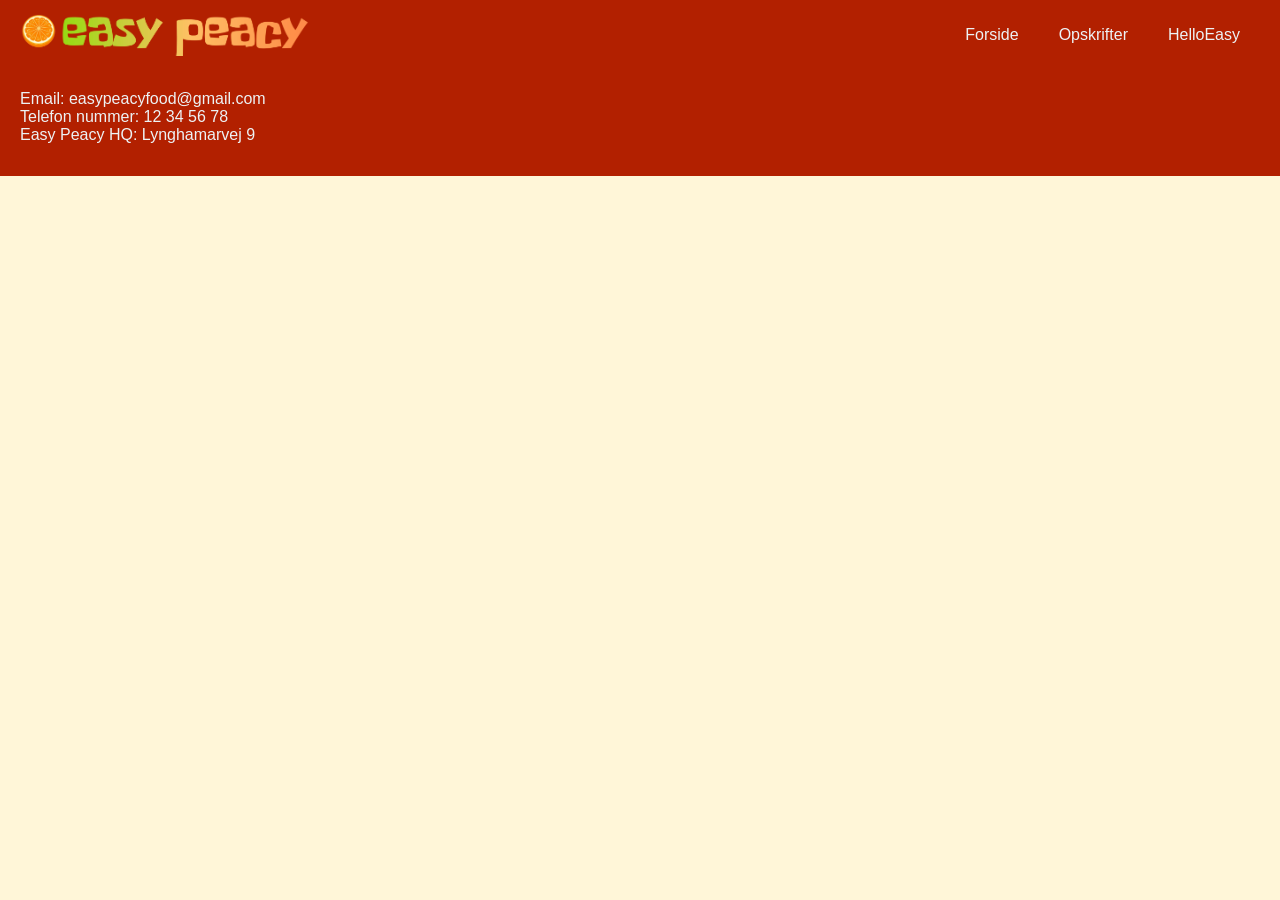
==== enkeltopskrift.html @ cda6f6b6 "easy peacy sat op" ====
<!DOCTYPE html>
<html lang="da">

<head>
    <meta charset="UTF-8">
    <meta name="viewport" content="width=device-width, initial-scale=1.0">
    <title>Easy Peacy</title>

    <link rel="stylesheet" href="css/global.css">
    <link rel="stylesheet" href="css/index.css">

    <link rel="icon" type="image/png" sizes="32x32" href="img-vid/epfavicon.webp">

    <script src="js/menu.js" defer></script>
    <script src="js/enkeltopskrift.js" defer></script>
</head>

<body>
    <header>
        <div class="logo">
            <a href="index.html">
                <img src="img-vid/eplogo.webp" alt="Logo">
            </a>
        </div>
        <nav>
            <ul class="menu">
                <li><a href="index.html">Forside</a></li>
                <li><a href="opskrifter.html">Opskrifter</a></li>
                <li><a href="helloeasy.html">HelloEasy</a></li>
            </ul>
            <button class="burger">
                <span class="line"></span>
                <span class="line"></span>
                <span class="line"></span>
            </button>
        </nav>
    </header>
    <main>
        <div id="sections">

        </div>
    </main>
    <footer>
        <div class="tern-box">

        </div>
        <div class="footerInfo-box">
            <p>Email: easypeacyfood@gmail.com</p>
            <p>Telefon nummer: 12 34 56 78</p>
            <p>Easy Peacy HQ: Lynghamarvej 9</p>
        </div>
    </footer>
</body>

</html>
---- css/global.css ----
/*************** Reset *********************/
* {
  margin: 0;
  padding: 0;
  box-sizing: border-box;
}

img {
  width: 100%;
  height: auto;
  display: block;
}

/************ menu + burger menu **********/
header {
  top: 0;
  display: flex;
  justify-content: space-between;
  align-items: center;
  padding: 20px;
  height: 70px;
  background-color: #b22000;
}

.logo img {
  width: 300px;
  height: auto;
  border-radius: 0;
}

.menu {
  display: flex;
  list-style: none;
  margin: 0;
  padding: 0;
}

.menu a {
  display: block;
  padding-block: 1rem;
  padding-right: 20px;
  padding-left: 20px;
  color: #edf2f4;
  text-decoration: none;
  transition: color 0.3s;
  text-align: end;
}

.menu a:hover {
  color: #ffc166;
  text-decoration: none;
}

.burger {
  width: 30px;
  height: 20px;
  cursor: pointer;
}

.burger .line {
  display: block;
  width: 100%;
  height: 2px;
  background-color: #fff6d8;
  margin-bottom: 5px;
  transition: 0.2s linear;
}
.burger {
  display: none;
}

@media screen and (max-width: 800px) {
  .menu {
    display: none;
  }

  .menu a {
    color: #000;
  }
  .menu a:hover {
    color: #b22000;
    text-decoration: none;
  }
  .burger {
    display: block;
    background-color: transparent;
    border: 0;
  }
  .burger.active .line:nth-child(1) {
    transform: rotate(45deg) translate(5px, 5px);
    transition: 0.2s linear;
  }

  .burger.active .line:nth-child(2) {
    opacity: 0;
    transition: 0.15s linear;
  }

  .burger.active .line:nth-child(3) {
    transform: rotate(-45deg) translate(5px, -5px);
    transition: 0.2s linear;
  }

  nav.active .menu {
    display: block;
    background-color: #fff6d8;
    position: absolute;
    top: 70px;
    left: 0;
    width: 100%;
    box-shadow: 0 10px 10px #0000001a;
    z-index: 1;
  }
}

/************ body **********/
body {
  background-color: #fff6d8;
  font-family: "Lexend", sans-serif;
  font-optical-sizing: auto;
  font-weight: 400;
  font-style: normal;
}

/************ knapper **********/
.button {
  font-family: "Lexend", sans-serif;
  font-optical-sizing: auto;
  font-weight: 400;
  font-style: normal;
  display: inline-block;
  padding-block: 6px;
  width: 60%;
  border: none;
  border-radius: 5px;
  text-decoration: none;
}
.redBtn {
  background-color: #b22000;
  color: #fff;
}

.greenBtn {
  background-color: #96dc14;
  color: #000;
}

.orangeBtn {
  background-color: #ff8445;
  color: #fff;
}

/************ footer **********/
.tern-box {
  height: 200px;
  background-image: url("../img-vid/ternet-baggrund.webp");
}
.footerInfo-box {
  background-color: #b22000;
  color: #edf2f4;
  padding: 20px;
  font-family: "Poppins", sans-serif;
  font-weight: 400;
  font-style: normal;
  font-size: 1rem;
  padding-bottom: 2rem;
}
---- css/index.css ----
/****** main-box + children ******/
#main-box {
  display: grid;
  grid-template-columns: 1fr 4fr;
}

#hero-box {
  display: none;
}

.tern-box {
  display: none;
}

/****** sidepanel + children ******/
.sidepanel {
  text-align: center;
  background-color: #ffc166;
  padding-block: 2rem;
}

.spSection1 h3 {
  margin-bottom: 1rem;
}

.spSection1 video {
  border-radius: 15px;
  margin-bottom: 1rem;
  padding: 0.5rem;
}

.spSection1 {
  margin-bottom: 2rem;
}

.spSection2 {
  background-color: #ff8445;
  padding-bottom: 2rem;
}

.spSection2 h3 {
  padding-top: 1rem;
  margin-bottom: 1rem;
}

.spSection2 button {
  margin-bottom: 1rem;
}

.spSection3 {
  padding-bottom: 2rem;
}

.spSection3 h3 {
  padding-top: 1rem;
  margin-bottom: 1rem;
}

/****** sections + children ******/
.nyeOpskrifterSection {
  background-color: #f0e7c8;
  padding: 1rem;
  padding-top: 2rem;
  padding-bottom: 2rem;
}

.nyeOpskrifterSection h1 {
  text-align: center;
  padding-bottom: 1rem;
}

.opskrifterBox {
  display: grid;
  grid-template-columns: repeat(auto-fit, minmax(250px, 1fr));
  gap: 1rem;
  width: 80%;
  margin: auto;
  margin-top: 1rem;
}

.noCard img {
  border-top-left-radius: 15px;
  border-top-right-radius: 15px;
}

.noCard h3 {
  font-size: 1.5rem;
  padding-bottom: 0.5rem;
}

.noCard-info {
  background-color: #ffc166;
  padding-bottom: 3rem;
  border-bottom-right-radius: 15px;
  border-bottom-left-radius: 15px;
  padding: 1rem;
}

.noCard-info a {
  text-align: center;
  width: 100%;
}

.blivMedlemSection {
  padding-top: 2rem;
  padding-bottom: 2rem;
}

.blivMedlemSection h1 {
  text-align: center;
  padding-bottom: 1rem;
}

.bmInfoBox {
  display: grid;
  grid-template-columns: 1fr 1fr;
  max-width: 900px;
  margin: auto;
}

.bminfo {
  padding: 1rem;
  padding-left: 3rem;
}

.blivmedlem {
  background-color: #f0e7c8;
  text-align: center;
  align-content: center;
}

.kategorierSection {
  background-color: #f0e7c8;
  padding-top: 2rem;
  padding-bottom: 2rem;
}

.kategorierSection h1 {
  text-align: center;
  padding-bottom: 1rem;
}

.kategorierBox {
  display: grid;
  grid-template-columns: repeat(4, 1fr);
  gap: 2rem;
  text-align: center;
  padding-left: 2rem;
  padding-right: 2rem;
  overflow-x: auto;
}

.kategori {
  text-decoration: none;
}

.kategori h3 {
  padding-top: 1rem;
  color: #000;
}

.omOsSection {
  padding-top: 2rem;
  padding-bottom: 2rem;
}

.omOsSection h1 {
  text-align: center;
  padding-bottom: 1rem;
}

.omOsBox {
  display: grid;
  grid-template-columns: 1fr 1fr;
  max-width: 900px;
  margin: auto;
}

.omOsBox img {
  width: 100%;
  border-radius: 15px;
  object-fit: cover;
}

@media screen and (max-width: 800px) {
  #main-box {
    grid-template-columns: 1fr;
    gap: 20px;
  }

  .spSection1 {
    display: none;
  }

  .sidepanel {
    text-align: center;
    padding-block: 2rem;
    position: static;
    top: 0;
  }

  /***/

  .kategorierSection h1 {
    text-align: center;
    padding-bottom: 1rem;
  }

  .kategorierBox {
    display: grid;
    grid-template-columns: repeat(2, 1fr);
    text-align: center;
    padding-left: 1rem;
    padding-right: 1rem;
    width: 80%;
    margin: auto;
  }

  .opskrifterBox {
    display: grid;
    grid-template-columns: repeat(auto-fit, minmax(160px, 1fr));
    gap: 1rem;
    width: 80%;
    margin: auto;
    margin-top: 1rem;
    overflow-x: auto;
  }
}

/* @media screen and (min-width: 768px) {
  .kategorierBox {
    display: grid;
    grid-template-columns: repeat(4, 1fr);
    gap: 2rem;
    text-align: center;
    padding-left: 2rem;
    padding-right: 2rem;
    overflow-x: auto;
  }
} */
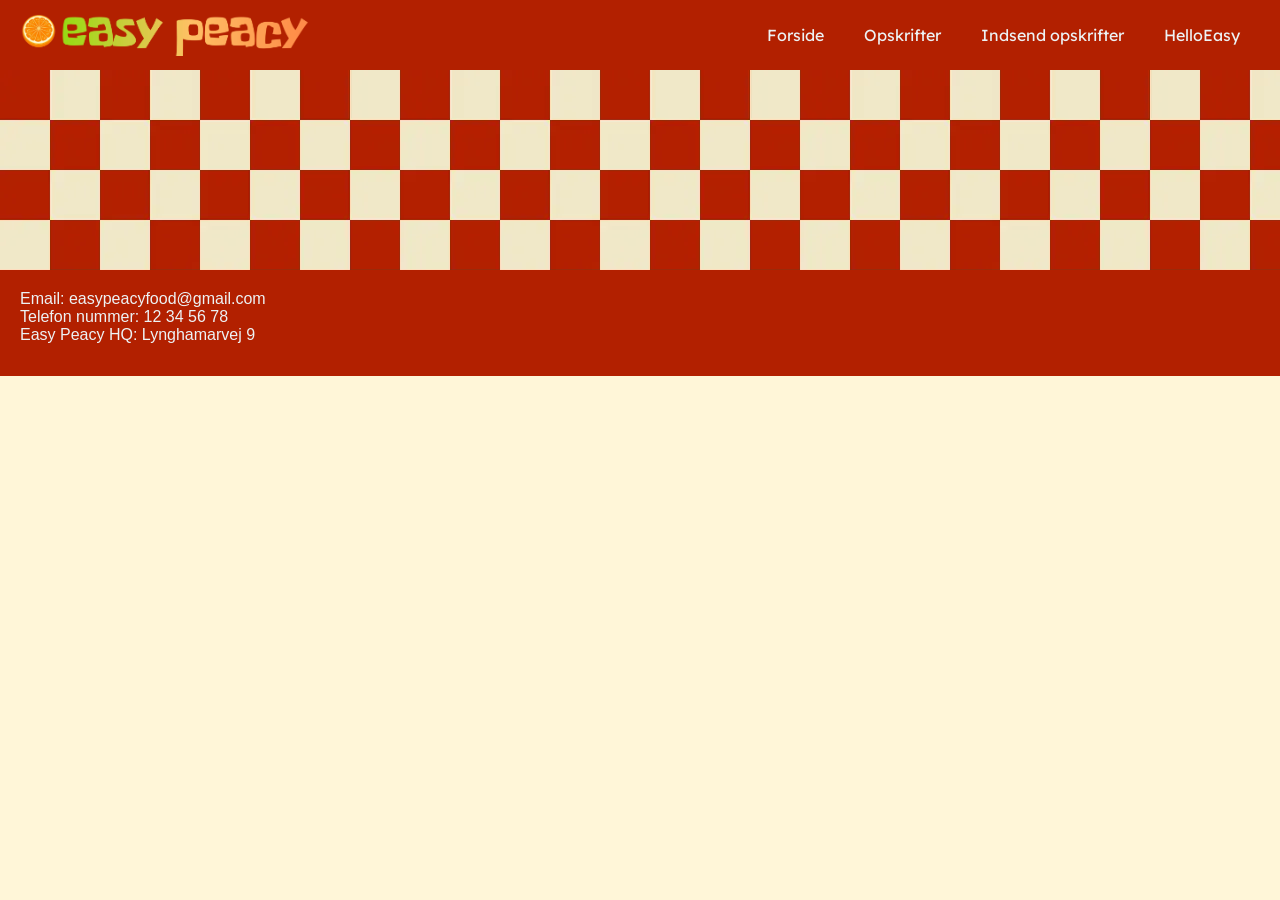
==== commit 2ad37d6f: "enkelt_opskrift_laura" ====
--- a/enkeltopskrift.html
+++ b/enkeltopskrift.html
@@ -7,12 +7,15 @@
     <title>Easy Peacy</title>
 
     <link rel="stylesheet" href="css/global.css">
-    <link rel="stylesheet" href="css/index.css">
+    <link rel="stylesheet" href="css/enkeltopskrift.css">
 
     <link rel="icon" type="image/png" sizes="32x32" href="img-vid/epfavicon.webp">
+    <link href="https://fonts.googleapis.com/css2?family=Lexend:wght@100..900&display=swap" rel="stylesheet">
 
     <script src="js/menu.js" defer></script>
     <script src="js/enkeltopskrift.js" defer></script>
+    <script src="js/infobox.js" defer></script>
+
 </head>
 
 <body>
@@ -26,6 +29,7 @@
             <ul class="menu">
                 <li><a href="index.html">Forside</a></li>
                 <li><a href="opskrifter.html">Opskrifter</a></li>
+                <li><a href="forms.html">Indsend opskrifter</a></li>
                 <li><a href="helloeasy.html">HelloEasy</a></li>
             </ul>
             <button class="burger">
@@ -35,11 +39,15 @@
             </button>
         </nav>
     </header>
-    <main>
-        <div id="sections">
 
-        </div>
+
+
+    <main id="details-box">
+
     </main>
+
+
+
     <footer>
         <div class="tern-box">
 
--- a/css/global.css
+++ b/css/global.css
@@ -135,8 +135,18 @@
   border-radius: 5px;
   text-decoration: none;
 }
+
+.button:hover {
+  filter: brightness(95%);
+}
+
 .redBtn {
   background-color: #b22000;
+  color: #fff;
+}
+
+.yellowBtn {
+  background-color: #ffc166;
   color: #fff;
 }
 
--- a/css/enkeltopskrift.css
+++ b/css/enkeltopskrift.css
@@ -0,0 +1,245 @@
+/**************** Global ****************/
+h1 {
+  font-size: 36px;
+}
+
+h2 {
+  font-size: 32px;
+  font-weight: bold;
+}
+
+h3 {
+  font-size: 25px;
+}
+
+p {
+  font-size: 16px;
+}
+
+button {
+  font-family: "Lexend", sans-serif;
+}
+
+/******************************** 1. opskriftSection - billede og tekst ********************************/
+.opskriftSection {
+  background-color: #f0e7c8;
+  margin: 3rem 15rem 0;
+  border-radius: 1rem 1rem 0 0;
+  padding-bottom: 3rem;
+}
+
+.opskriftHeader {
+  display: flex;
+  padding: 3rem 8rem;
+  gap: 2rem;
+}
+
+.opskriftHeader h2 {
+  padding-bottom: 0.5rem;
+}
+
+.opskriftHeader img {
+  width: 400px;
+  border-radius: 2rem;
+}
+
+.opskriftHeader p {
+  margin: 1.5rem 0;
+  font-size: 18px;
+}
+
+.recipe-info p {
+  display: grid;
+  grid-template-columns: 160px auto;
+}
+
+/********** 1. opskriftSection - collapsible *********/
+.collapsible {
+  background-color: #f0e7c8;
+  cursor: pointer;
+  padding: 2rem 8rem 1.5rem;
+  width: 100%;
+  border: none;
+  text-align: left;
+  outline: none;
+  font-size: 18px;
+}
+
+/* hover */
+.active,
+.collapsible:hover {
+  background-color: #d1c8a7;
+}
+
+/* når den er klikket på */
+.content {
+  padding: 0rem 10rem 2rem;
+  display: none;
+  background-color: #f0e7c8;
+}
+
+.content li {
+  margin-bottom: 20px;
+}
+
+/******************************** 2. kommentarSection  ********************************/
+.kommentarSection {
+  background-color: #ffc166;
+  margin: 0 15rem;
+  padding: 4rem 15rem;
+}
+
+.box {
+  border-radius: 2rem;
+  padding: 2rem;
+  background-color: #fff;
+  margin: 1.5rem 0;
+}
+
+.box2 {
+  border-radius: 2rem;
+  padding: 4rem 10rem 4rem 11rem;
+  background-color: #fff;
+  display: block;
+  margin: 0 auto 1.5rem;
+  border: none;
+  font-family: "Lexend", sans-serif;
+  font-size: 18px;
+}
+
+.box2:focus {
+  border: 2px solid rgb(164, 164, 164);
+  outline: none;
+}
+
+.kommentarSection p {
+  margin: 1.5rem 0;
+  font-size: 18px;
+}
+
+.kommentarSection button {
+  display: block;
+  margin: 0 auto;
+}
+
+.skrivHer {
+  padding-top: 5rem;
+}
+
+/******************************** 3. ratingSection  ********************************/
+.ratingSection {
+  background-color: #f0e7c8;
+  margin: 0rem 15rem 3rem;
+  border-radius: 0 0 1rem 1rem;
+  padding: 5rem;
+  text-align: center;
+}
+
+.rating {
+  display: flex;
+  flex-direction: row-reverse;
+  justify-content: center;
+  margin: 1.5rem 0;
+}
+
+.rating input {
+  display: none;
+}
+
+.rating label {
+  font-size: 80px;
+  color: #ccc;
+  cursor: pointer;
+}
+
+.rating input:checked ~ label {
+  color: gold;
+}
+
+.rating label:hover,
+.rating label:hover ~ label {
+  color: gold;
+}
+
+.ratingSection button,
+.kommentarSection button {
+  width: 250px;
+  padding: 8px;
+  font-size: 16px;
+}
+
+/******************************** Mindre version  ********************************/
+@media (max-width: 1500px) {
+  /* 1 */
+  .opskriftSection {
+    margin: 3rem 10rem 0;
+    justify-self: center;
+  }
+
+  .collapsible {
+    padding: 1rem 5rem;
+  }
+
+  /* 2 */
+  .kommentarSection {
+    margin: 0 10rem 0;
+    padding: 8rem;
+  }
+
+  .box {
+    margin: 1rem 0;
+  }
+
+  .box2 {
+    border-radius: 2rem;
+    padding: 2rem 5rem;
+  }
+
+  .skrivHer {
+    justify-self: center;
+  }
+
+  /* 3 */
+  .ratingSection {
+    margin: 0 10rem 3rem;
+    padding: 5rem;
+  }
+}
+
+/******************************** MOBIL  ********************************/
+
+@media (max-width: 1000px) {
+  /* 1 */
+
+  img {
+    display: block;
+    margin: 0 auto;
+  }
+
+  .opskriftSection {
+    margin: 2rem 2rem 0;
+  }
+
+  .opskriftHeader {
+    display: grid;
+    grid-template-columns: 1fr;
+    justify-self: center;
+    padding: 3rem 5rem 1rem;
+  }
+
+  .collapsible {
+    padding: 1rem 5rem;
+  }
+
+  /* 2 */
+
+  .kommentarSection {
+    margin: 0 2rem 0;
+    padding: 5rem;
+  }
+
+  /* 3 */
+  .ratingSection {
+    margin: 0 2rem 2rem;
+  }
+}
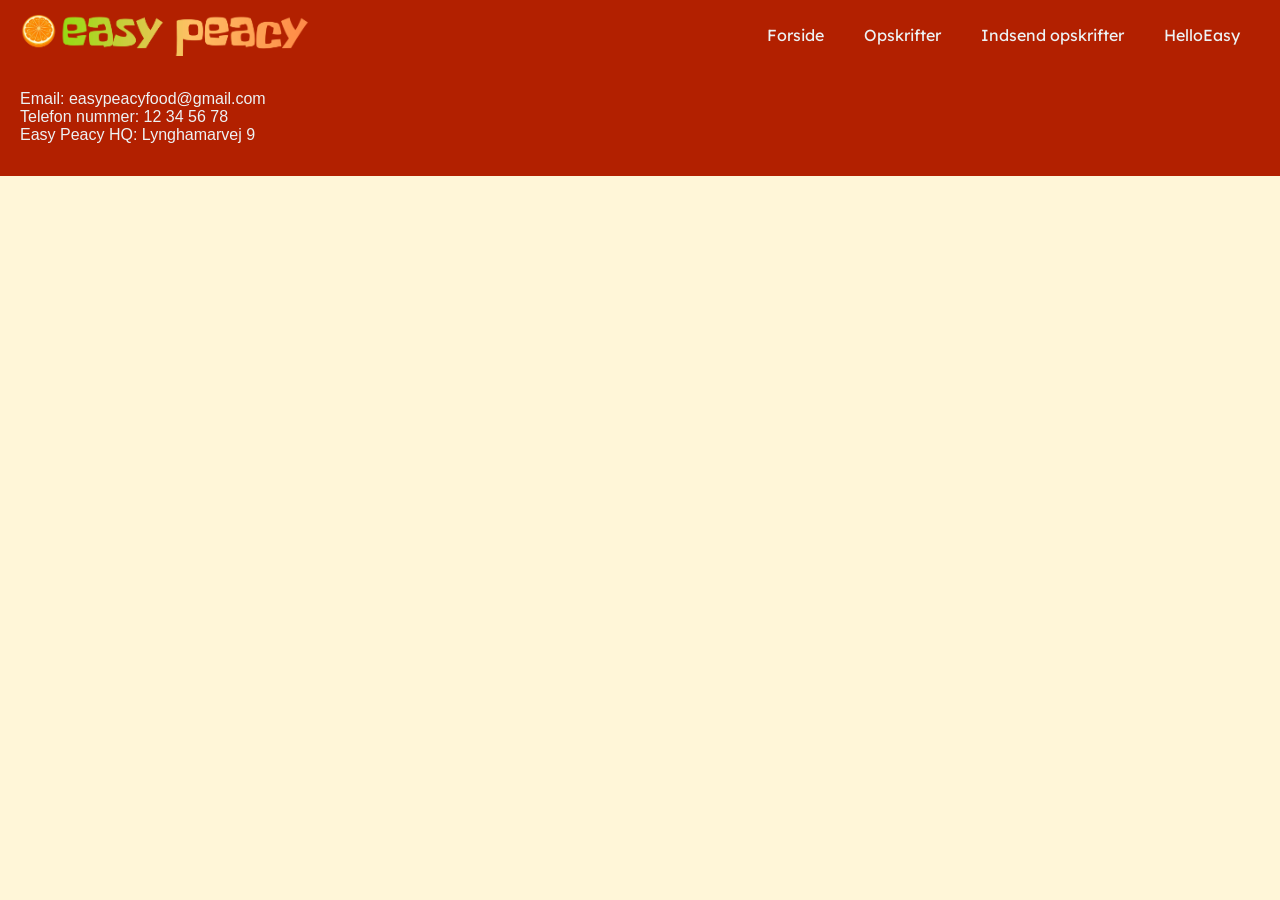
==== commit 982839f7: "Merge pull request #7 from Vicky8484/enkeltopskrift_laura Enkeltopskrift laura" ====
--- a/enkeltopskrift.html
+++ b/enkeltopskrift.html
@@ -4,7 +4,7 @@
 <head>
     <meta charset="UTF-8">
     <meta name="viewport" content="width=device-width, initial-scale=1.0">
-    <title>Easy Peacy</title>
+    <title>Opskrift</title>
 
     <link rel="stylesheet" href="css/global.css">
     <link rel="stylesheet" href="css/enkeltopskrift.css">
@@ -49,9 +49,6 @@
 
 
     <footer>
-        <div class="tern-box">
-
-        </div>
         <div class="footerInfo-box">
             <p>Email: easypeacyfood@gmail.com</p>
             <p>Telefon nummer: 12 34 56 78</p>
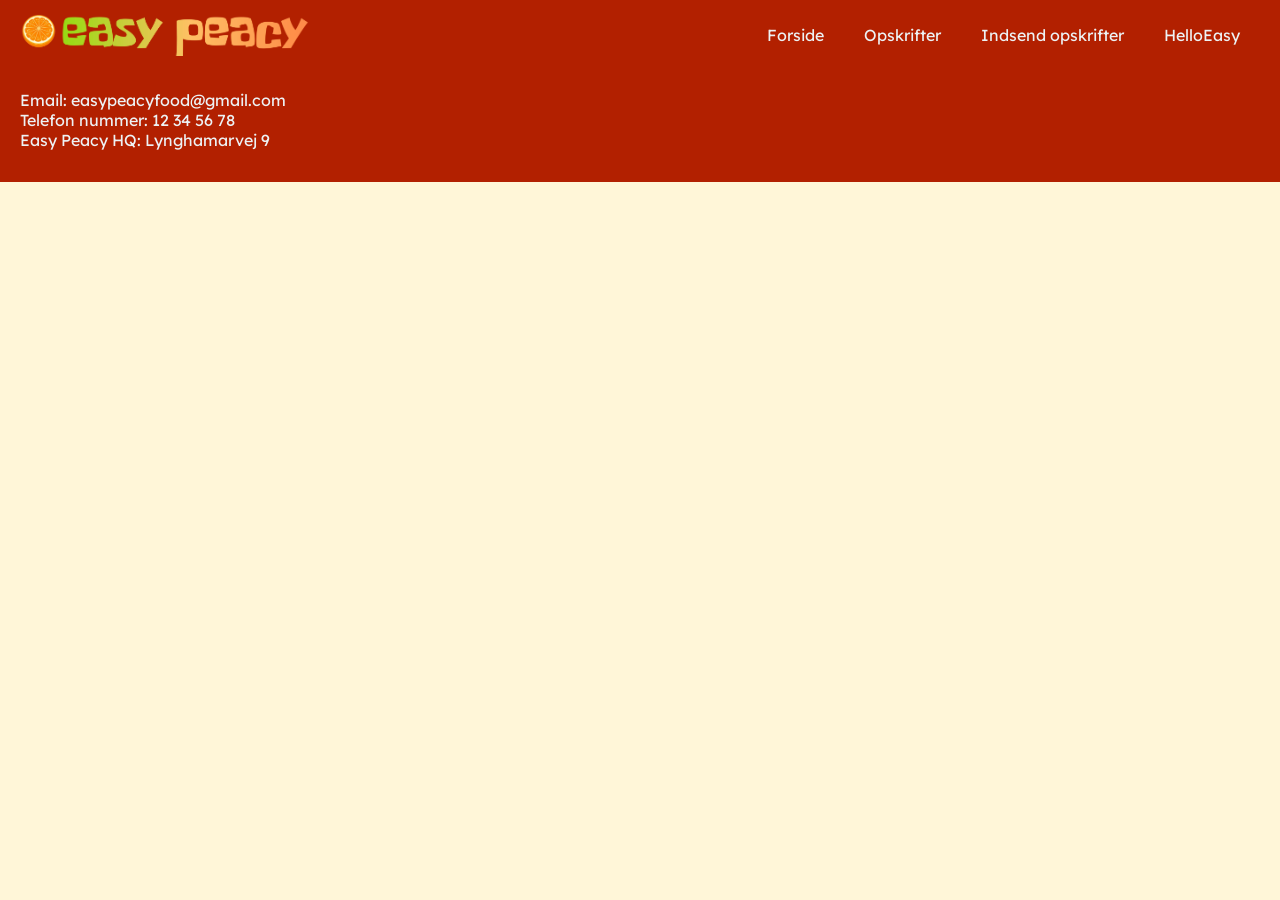
==== commit 5ff69190: "tweaks done dusted" ====
--- a/enkeltopskrift.html
+++ b/enkeltopskrift.html
@@ -11,6 +11,7 @@
 
     <link rel="icon" type="image/png" sizes="32x32" href="img-vid/epfavicon.webp">
     <link href="https://fonts.googleapis.com/css2?family=Lexend:wght@100..900&display=swap" rel="stylesheet">
+
 
     <script src="js/menu.js" defer></script>
     <script src="js/enkeltopskrift.js" defer></script>
--- a/css/global.css
+++ b/css/global.css
@@ -117,7 +117,6 @@
 body {
   background-color: #fff6d8;
   font-family: "Lexend", sans-serif;
-  font-optical-sizing: auto;
   font-weight: 400;
   font-style: normal;
 }
@@ -125,7 +124,6 @@
 /************ knapper **********/
 .button {
   font-family: "Lexend", sans-serif;
-  font-optical-sizing: auto;
   font-weight: 400;
   font-style: normal;
   display: inline-block;
@@ -161,15 +159,11 @@
 }
 
 /************ footer **********/
-.tern-box {
-  height: 200px;
-  background-image: url("../img-vid/ternet-baggrund.webp");
-}
 .footerInfo-box {
   background-color: #b22000;
   color: #edf2f4;
   padding: 20px;
-  font-family: "Poppins", sans-serif;
+  font-family: "Lexend", sans-serif;
   font-weight: 400;
   font-style: normal;
   font-size: 1rem;
--- a/css/enkeltopskrift.css
+++ b/css/enkeltopskrift.css
@@ -23,14 +23,15 @@
 /******************************** 1. opskriftSection - billede og tekst ********************************/
 .opskriftSection {
   background-color: #f0e7c8;
-  margin: 3rem 15rem 0;
   border-radius: 1rem 1rem 0 0;
   padding-bottom: 3rem;
+  width: 60%;
+  margin: 3rem auto 0;
 }
 
 .opskriftHeader {
   display: flex;
-  padding: 3rem 8rem;
+  padding: 2rem 2rem;
   gap: 2rem;
 }
 
@@ -39,12 +40,12 @@
 }
 
 .opskriftHeader img {
-  width: 400px;
+  width: 45%;
   border-radius: 2rem;
 }
 
 .opskriftHeader p {
-  margin: 1.5rem 0;
+  margin: 1rem 0;
   font-size: 18px;
 }
 
@@ -57,7 +58,7 @@
 .collapsible {
   background-color: #f0e7c8;
   cursor: pointer;
-  padding: 2rem 8rem 1.5rem;
+  padding: 1rem 3rem 1.5rem;
   width: 100%;
   border: none;
   text-align: left;
@@ -73,7 +74,7 @@
 
 /* når den er klikket på */
 .content {
-  padding: 0rem 10rem 2rem;
+  padding: 0rem 5rem 2rem;
   display: none;
   background-color: #f0e7c8;
 }
@@ -85,23 +86,28 @@
 /******************************** 2. kommentarSection  ********************************/
 .kommentarSection {
   background-color: #ffc166;
-  margin: 0 15rem;
-  padding: 4rem 15rem;
+  width: 60%;
+  margin: auto;
+  padding: 2rem 3rem;
 }
 
 .box {
-  border-radius: 2rem;
-  padding: 2rem;
-  background-color: #fff;
-  margin: 1.5rem 0;
+  border-radius: 20px;
+  padding-top: 1rem;
+  padding-left: 2rem;
+  background-color: #ffecce;
+  margin-top: 0.8rem;
+  color: #2d2d2d;
+  padding: 1rem;
 }
 
 .box2 {
-  border-radius: 2rem;
-  padding: 4rem 10rem 4rem 11rem;
+  border-radius: 20px;
+  width: 100%;
+  padding: 1rem 1rem 2rem;
   background-color: #fff;
   display: block;
-  margin: 0 auto 1.5rem;
+  margin-block: 1rem;
   border: none;
   font-family: "Lexend", sans-serif;
   font-size: 18px;
@@ -113,7 +119,6 @@
 }
 
 .kommentarSection p {
-  margin: 1.5rem 0;
   font-size: 18px;
 }
 
@@ -123,13 +128,15 @@
 }
 
 .skrivHer {
-  padding-top: 5rem;
+  padding-top: 4rem;
 }
 
 /******************************** 3. ratingSection  ********************************/
 .ratingSection {
   background-color: #f0e7c8;
-  margin: 0rem 15rem 3rem;
+  width: 60%;
+  margin: auto;
+  margin-bottom: 2rem;
   border-radius: 0 0 1rem 1rem;
   padding: 5rem;
   text-align: center;
@@ -169,25 +176,27 @@
 }
 
 /******************************** Mindre version  ********************************/
-@media (max-width: 1500px) {
+@media (max-width: 1000px) {
   /* 1 */
   .opskriftSection {
-    margin: 3rem 10rem 0;
-    justify-self: center;
-  }
-
-  .collapsible {
-    padding: 1rem 5rem;
+    width: 80%;
+    margin: auto;
+  }
+
+  .opskriftHeader img {
+    width: 90%;
+    border-radius: 2rem;
   }
 
   /* 2 */
   .kommentarSection {
-    margin: 0 10rem 0;
-    padding: 8rem;
+    width: 80%;
+    margin: auto;
   }
 
   .box {
     margin: 1rem 0;
+    width: 90%;
   }
 
   .box2 {
@@ -208,38 +217,57 @@
 
 /******************************** MOBIL  ********************************/
 
-@media (max-width: 1000px) {
+@media (max-width: 600px) {
   /* 1 */
 
   img {
     display: block;
     margin: 0 auto;
+    width: 100%;
   }
 
   .opskriftSection {
-    margin: 2rem 2rem 0;
+    margin: auto;
+    margin-top: 2rem;
   }
 
   .opskriftHeader {
     display: grid;
     grid-template-columns: 1fr;
     justify-self: center;
-    padding: 3rem 5rem 1rem;
+    padding: 3rem 2rem 1rem;
   }
 
   .collapsible {
-    padding: 1rem 5rem;
+    padding: 1rem 2rem;
   }
 
   /* 2 */
 
   .kommentarSection {
-    margin: 0 2rem 0;
-    padding: 5rem;
+    padding: 2rem;
+    margin: auto;
+  }
+
+  .box {
+    margin: auto;
+    margin-bottom: 20px;
+    padding: 1rem;
+  }
+
+  .box2 {
+    width: 90%;
+    height: 100px;
+    margin: auto;
+    padding-left: 2rem;
+    padding-block: 2rem;
+    margin-bottom: 2rem;
   }
 
   /* 3 */
   .ratingSection {
-    margin: 0 2rem 2rem;
-  }
-}
+    margin: auto;
+    width: 80%;
+    margin-bottom: 2rem;
+  }
+}
